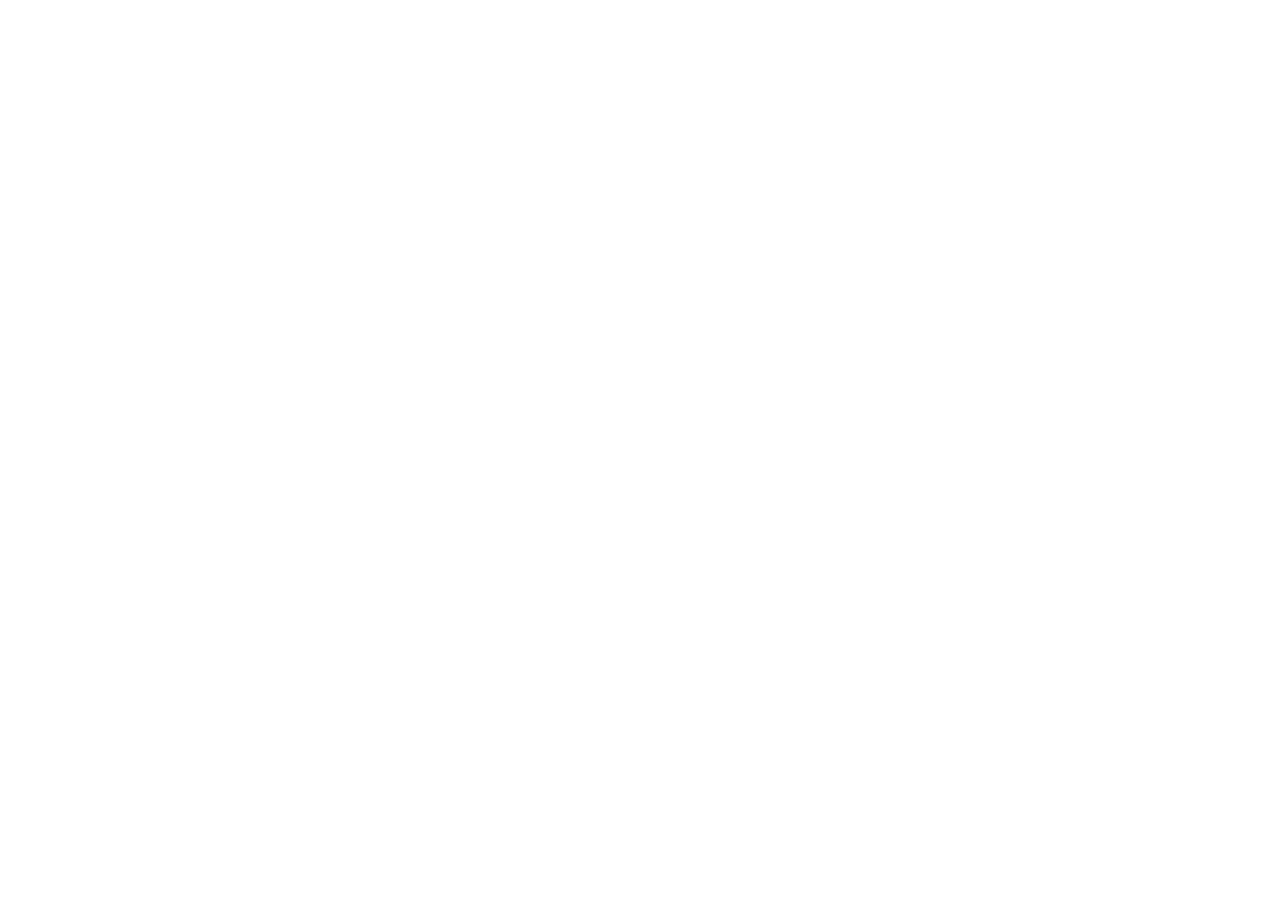
==== Chall4Quiz.HTML @ 9dc62b92 "getting set up" ====
<!DOCTYPE html>
<html lang="en">
  <head>
    <meta charset="UTF-8">
    <meta name="viewport" content="width=device-width, initial-scale=1.0">
    <meta http-equiv="X-UA-Compatible" content="ie=edge">
    <title>HTML 5 Boilerplate</title>
    <link rel="stylesheet" href="style.css">
  









</head>
  <body>
	<script src="index.js"></script>
  </body>
</html>
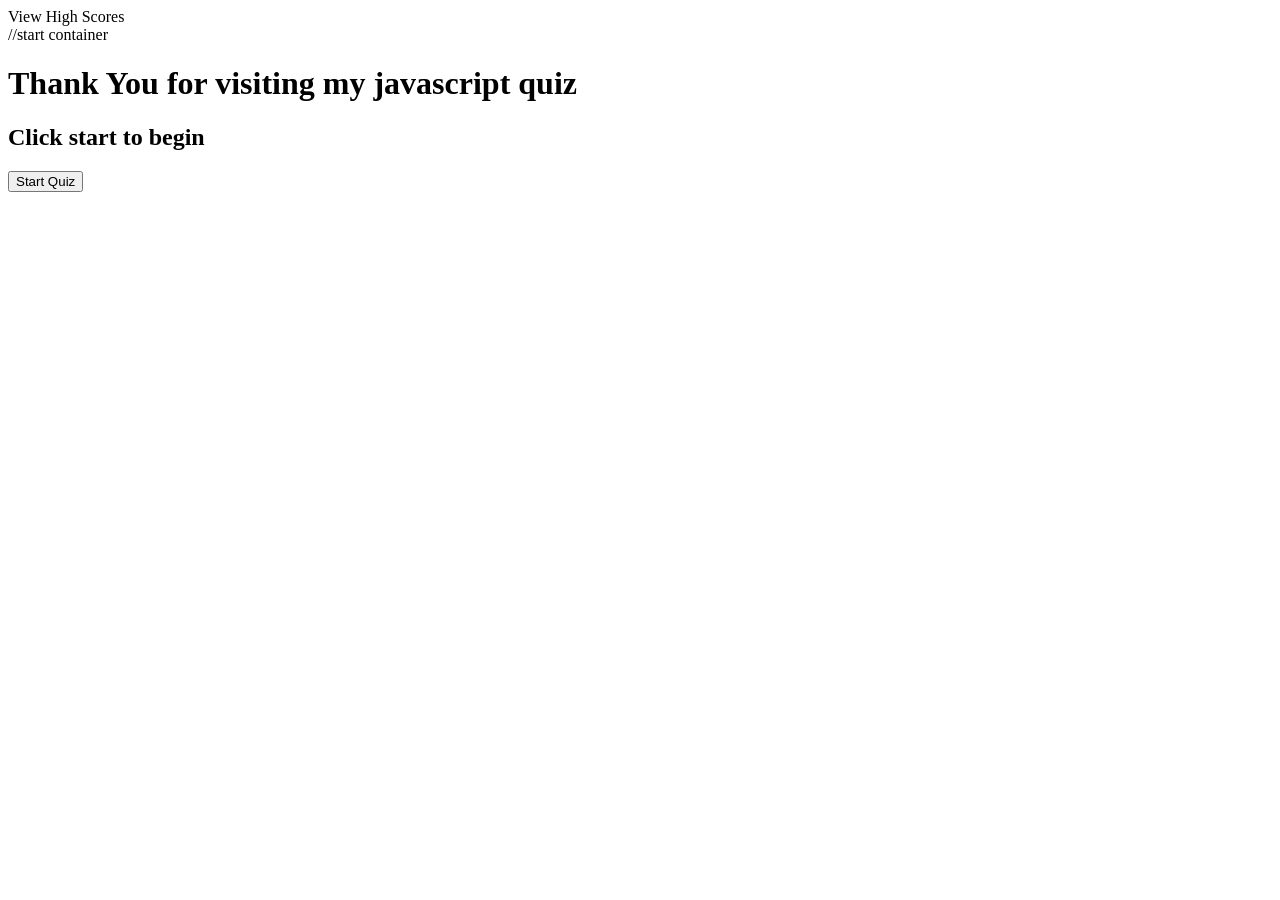
==== commit 297fe60b: "some_html" ====
--- a/Chall4Quiz.HTML
+++ b/Chall4Quiz.HTML
@@ -4,20 +4,21 @@
     <meta charset="UTF-8">
     <meta name="viewport" content="width=device-width, initial-scale=1.0">
     <meta http-equiv="X-UA-Compatible" content="ie=edge">
-    <title>HTML 5 Boilerplate</title>
+    <title>Coding Quiz</title>
     <link rel="stylesheet" href="style.css">
+  </head>
+  <div class="highscore"
+    <a href="highscore-html">View High Scores</a>
+  </div>
+
+  <div class="timer-container"></div>
+
+  //start container
+  <div class="start-container">
+    <h1>Thank You for visiting my javascript quiz</h1>
+    <h2>Click start to begin</h2>
+    <button class="start-btn">Start Quiz</button>
+   </div>
+	<script src="index.js"></script>
   
-
-
-
-
-
-
-
-
-
-</head>
-  <body>
-	<script src="index.js"></script>
-  </body>
 </html>
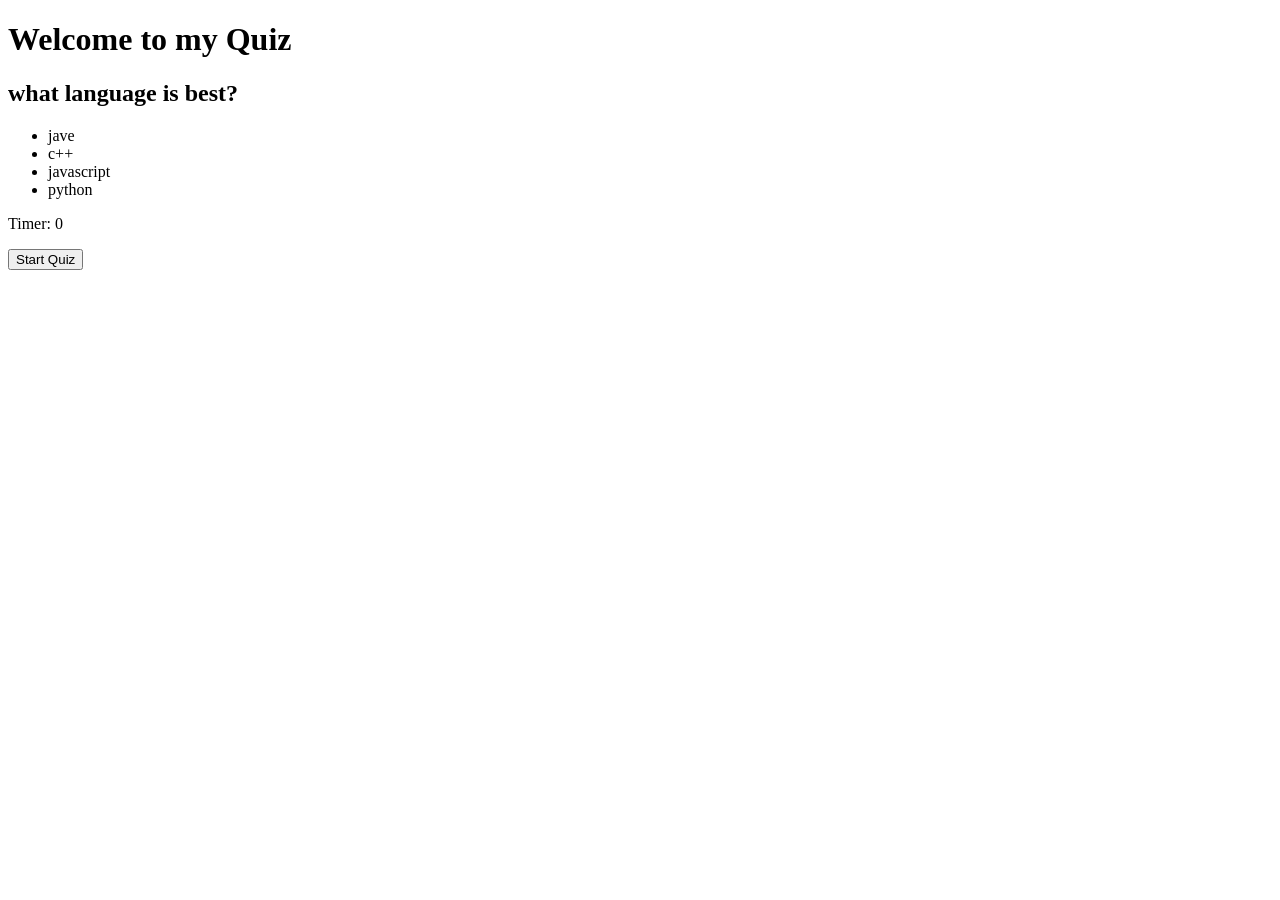
==== commit 4a27d665: "more coding" ====
--- a/Chall4Quiz.HTML
+++ b/Chall4Quiz.HTML
@@ -5,20 +5,30 @@
     <meta name="viewport" content="width=device-width, initial-scale=1.0">
     <meta http-equiv="X-UA-Compatible" content="ie=edge">
     <title>Coding Quiz</title>
-    <link rel="stylesheet" href="style.css">
+    <!--<link rel="stylesheet" href="style.css">-->
   </head>
-  <div class="highscore"
-    <a href="highscore-html">View High Scores</a>
-  </div>
+  <body>
+    <main id="content">
+        <h1>Welcome to my Quiz
+        </h1>
 
-  <div class="timer-container"></div>
+        <section id="container">
+            <h2>what language is best?</h2>
+            <ul>
+                <li>jave</li>
+                <li>c++</li>
+                <li>javascript</li>
+                <li>python</li>
+            </ul>
+        </section>
 
-  //start container
-  <div class="start-container">
-    <h1>Thank You for visiting my javascript quiz</h1>
-    <h2>Click start to begin</h2>
-    <button class="start-btn">Start Quiz</button>
-   </div>
-	<script src="index.js"></script>
-  
+        <p>
+            Timer:
+            <span id="timer">0</span>
+        </p>
+
+        <button id="start">Start Quiz</button>
+        </main>
+        <script src="index.js"></script>
+  </body>
 </html>
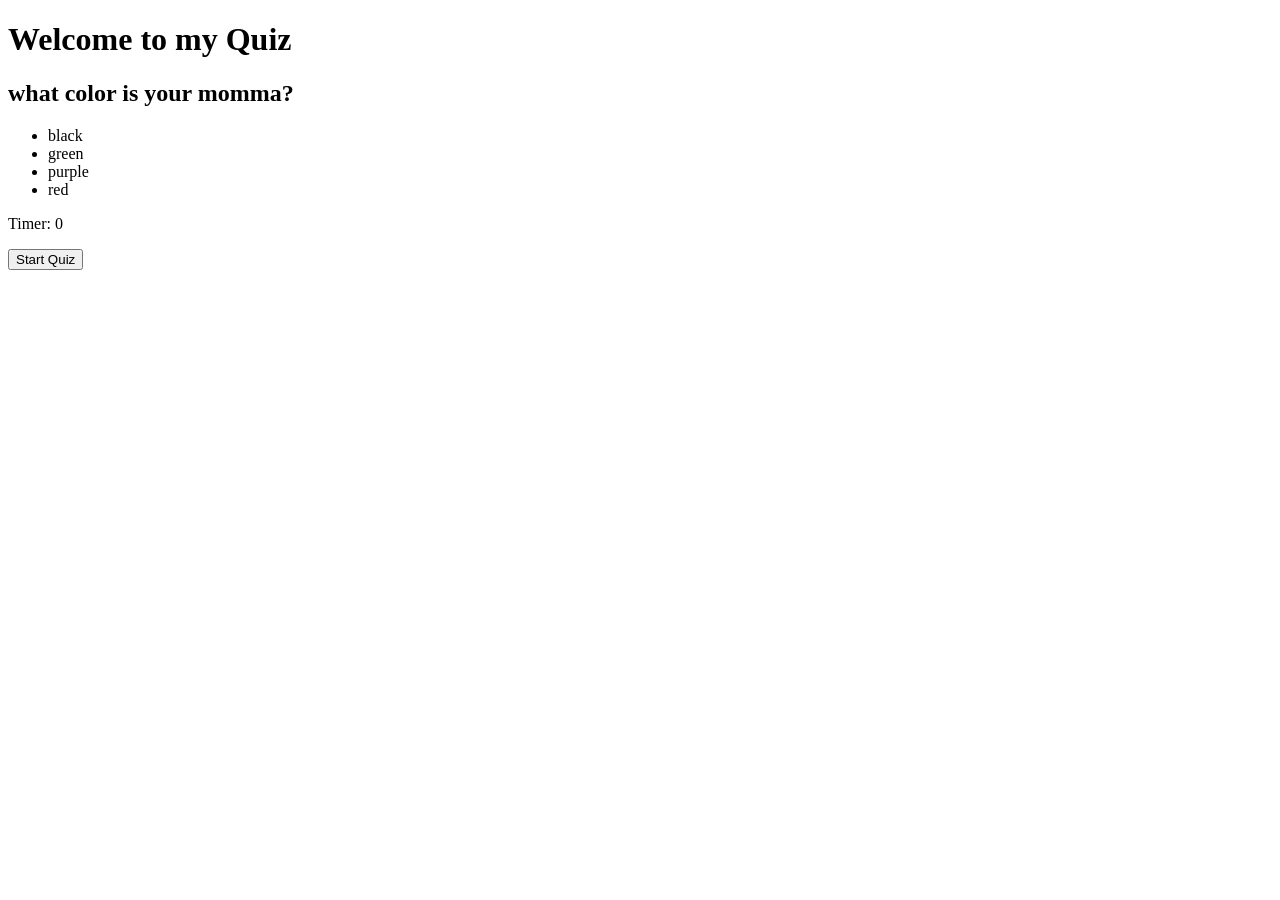
==== commit a6fe932b: "some HTML and JS lines" ====
--- a/Chall4Quiz.HTML
+++ b/Chall4Quiz.HTML
@@ -13,12 +13,12 @@
         </h1>
 
         <section id="container">
-            <h2>what language is best?</h2>
+            <h2>what color is your momma?</h2>
             <ul>
-                <li>jave</li>
-                <li>c++</li>
-                <li>javascript</li>
-                <li>python</li>
+                <li>black</li>
+                <li>green</li>
+                <li>purple</li>
+                <li>red</li>
             </ul>
         </section>
 
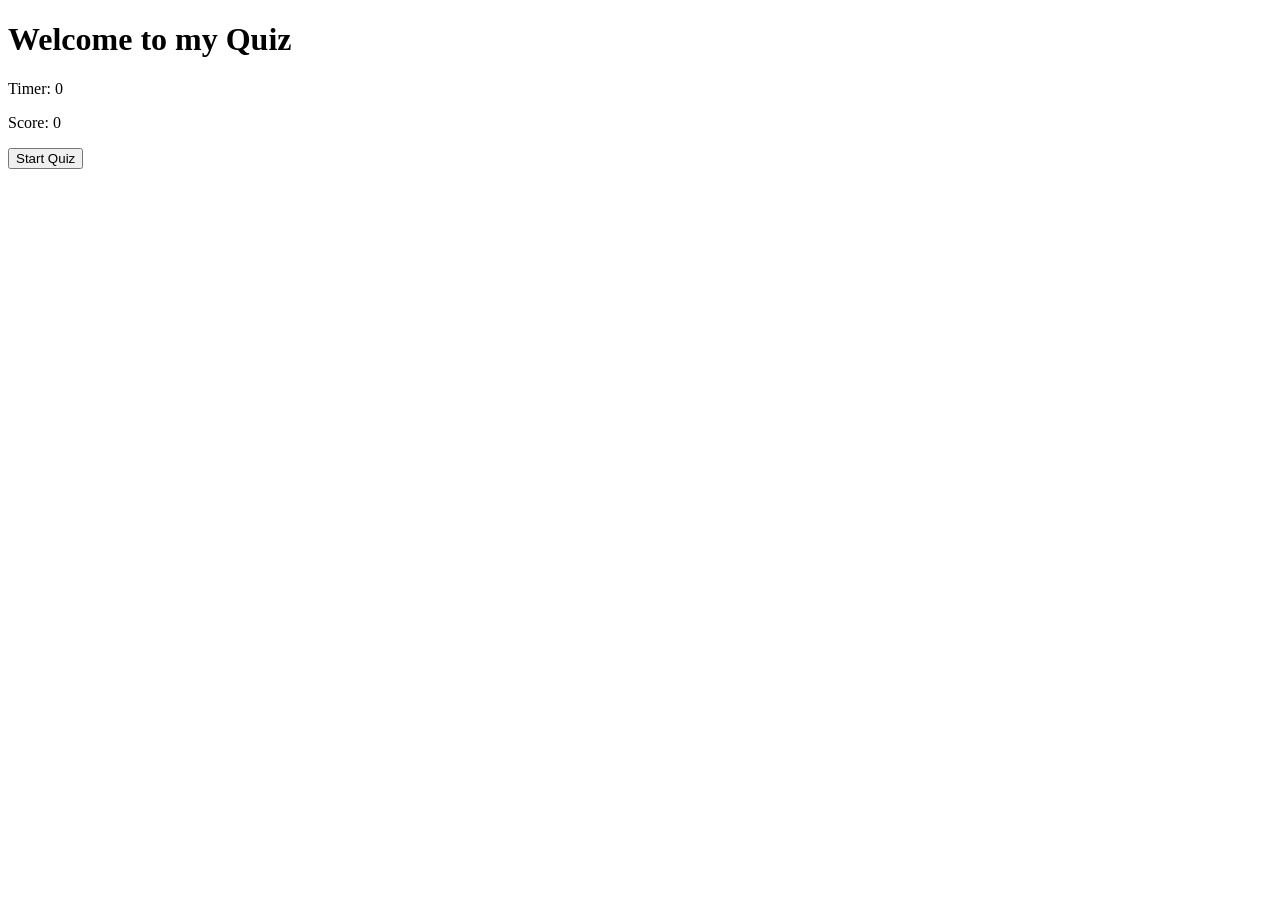
==== commit 870ed565: "post tutor session" ====
--- a/Chall4Quiz.HTML
+++ b/Chall4Quiz.HTML
@@ -5,7 +5,7 @@
     <meta name="viewport" content="width=device-width, initial-scale=1.0">
     <meta http-equiv="X-UA-Compatible" content="ie=edge">
     <title>Coding Quiz</title>
-    <!--<link rel="stylesheet" href="style.css">-->
+    <link rel="stylesheet" href="./styles/styles.css">
   </head>
   <body>
     <main id="content">
@@ -13,22 +13,21 @@
         </h1>
 
         <section id="container">
-            <h2>what color is your momma?</h2>
-            <ul>
-                <li>black</li>
-                <li>green</li>
-                <li>purple</li>
-                <li>red</li>
-            </ul>
+            
         </section>
 
         <p>
             Timer:
             <span id="timer">0</span>
         </p>
+        <p>
+          Score:
+          <span id="score">0</span>
+      </p>
 
         <button id="start">Start Quiz</button>
+        <div id = 'form' class = 'hidden'><input id = 'initials'><button id = 'save'>save</button></div>
         </main>
-        <script src="index.js"></script>
+        <script src="script.js"></script>
   </body>
 </html>
--- a/styles/styles.css
+++ b/styles/styles.css
@@ -0,0 +1,26 @@
+ul {
+    margin: 0;
+    padding: 0;
+}
+
+ul li {
+    list-style: none;
+    background-color: blue;
+    border-radius: 5px;
+    width: 200 px;
+    margin: 10px;
+    padding: 10px;
+    text-align: center;
+    color: white;
+    text-transform: uppercase;
+}
+
+ul li:hover{
+    background-color: blueviolet;
+    color: navy;
+    cursor: pointer;
+}
+
+.hidden{
+    display:none
+}
